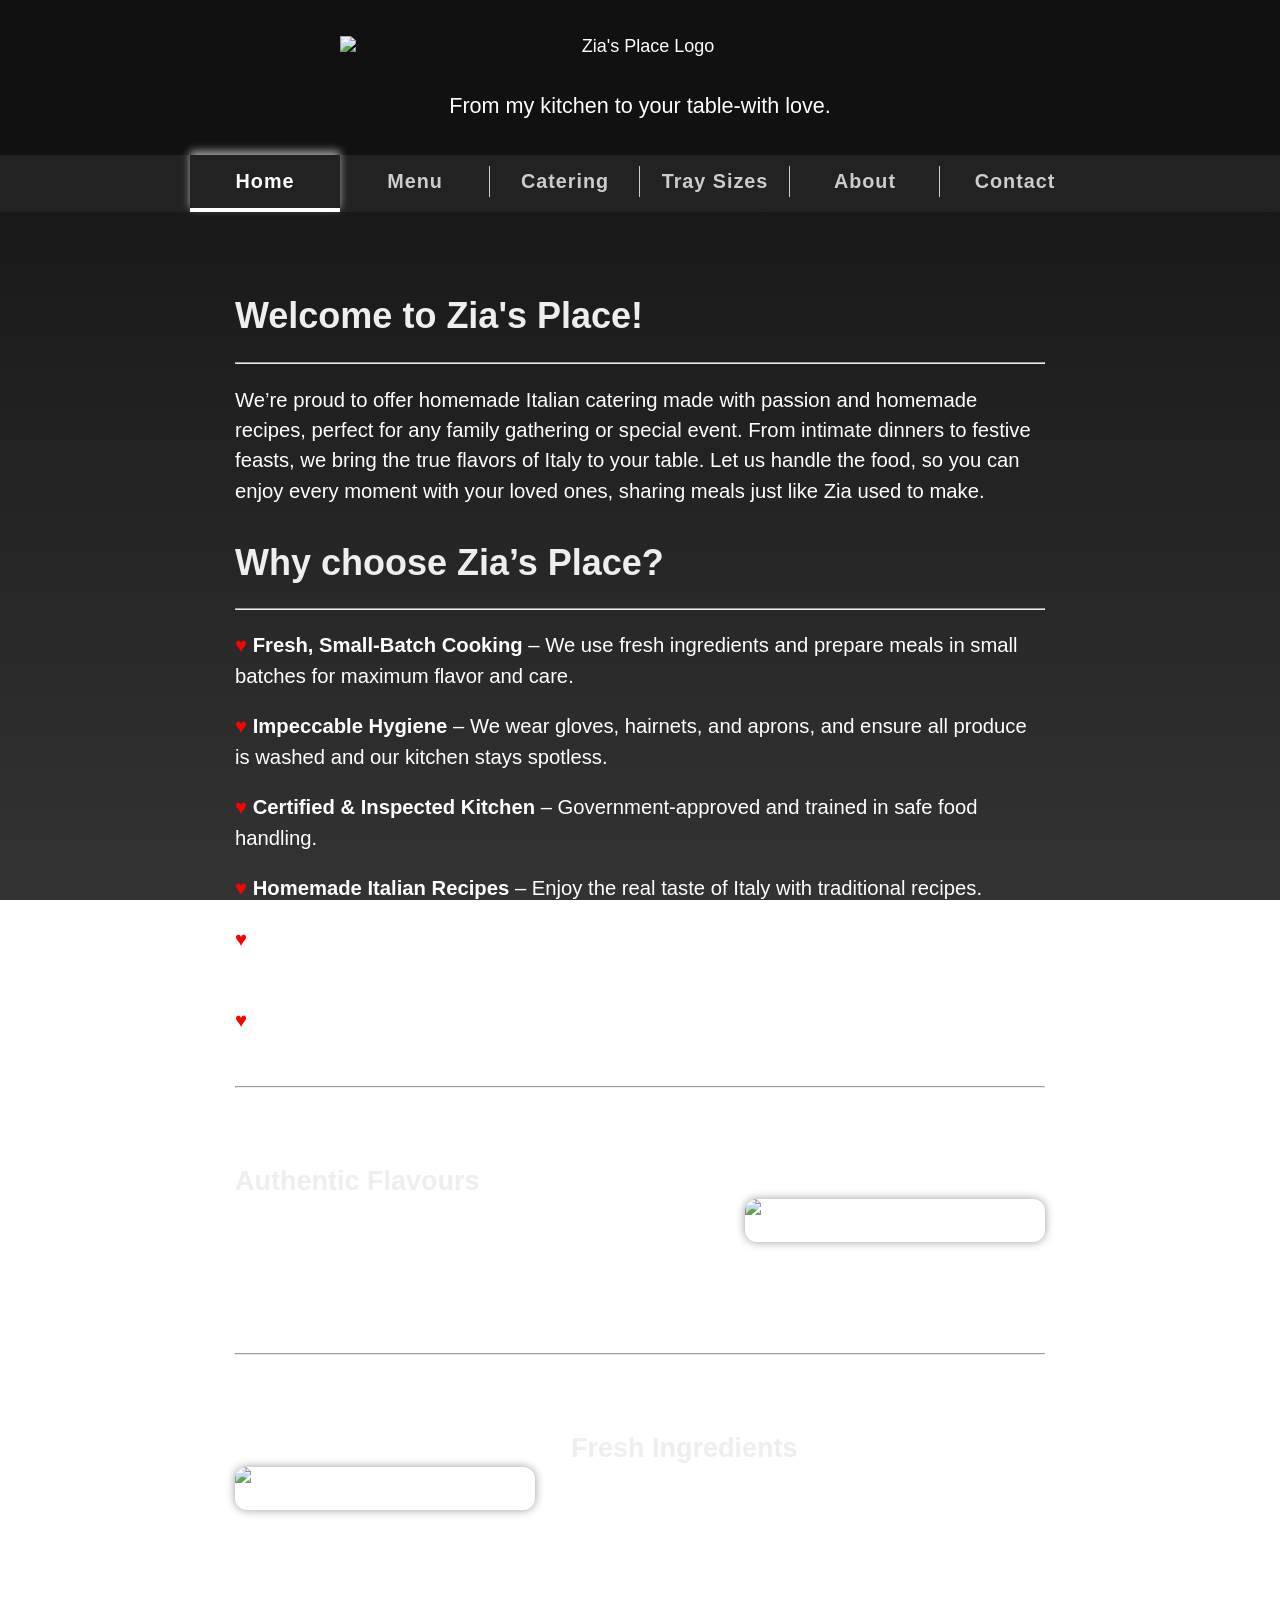
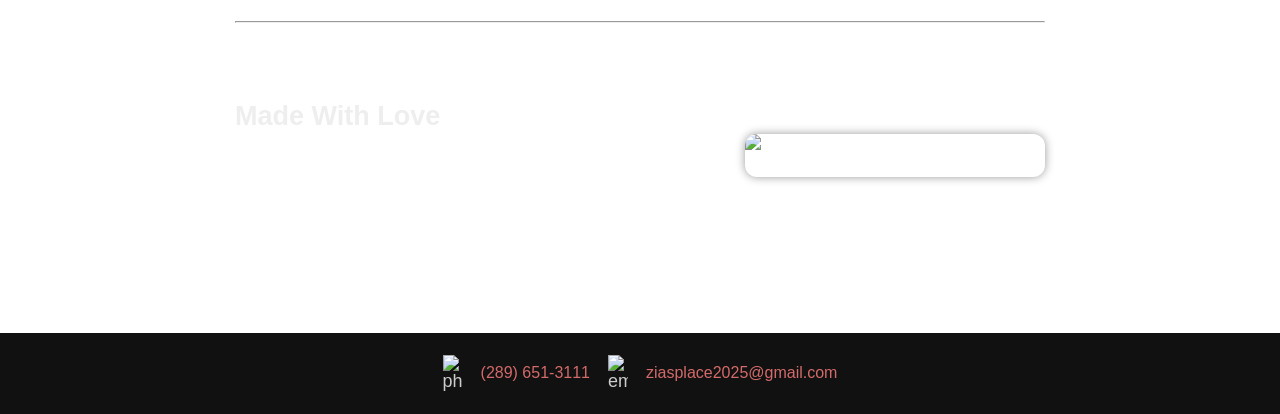
==== index.html @ c94dfd52 "+images, price changes, menu change, +trays.html" ====
<!doctype html>
<html lang="en">
  <head>
    <link rel="icon" type="image/png" href="favicon.png" />
    <meta charset="UTF-8" />
    <meta name="viewport" content="width=device-width, initial-scale=1.0" />
    <title>Zia's Place - Home</title>
    <link rel="stylesheet" href="style.css" />
  </head>
  <body>
    <header>
      <div class="container">
        <img src="images/logo.png" alt="Zia's Place Logo" class="logo" />
        <h1>From my kitchen to your table-with love.</h1>
      </div>
    </header>

    <nav>
      <div class="nav-container">
        <a href="index.html" class="active">Home</a>
        <a href="menu.html">Menu</a>
        <a href="catering.html">Catering</a>
        <a href="trays.html">Tray Sizes</a>
        <a href="about.html">About</a>
        <a href="contact.html">Contact</a>
      </div>
    </nav>
    <div class="page-wrapper">
      <main>
        <div class="main-content">
          <h2>Welcome to Zia's Place!</h2>
          <hr />
          <div class="smaller-text">
            <p>
              We’re proud to offer homemade Italian catering made with passion
              and homemade recipes, perfect for any family gathering or special
              event. From intimate dinners to festive feasts, we bring the true
              flavors of Italy to your table. Let us handle the food, so you can
              enjoy every moment with your loved ones, sharing meals just like
              Zia used to make.
            </p>

            <h2>Why choose Zia’s Place?</h2>
            <hr />

            <p>
              <strong
                ><span style="color: red">♥</span> Fresh, Small-Batch
                Cooking</strong
              >
              – We use fresh ingredients and prepare meals in small batches for
              maximum flavor and care.
            </p>

            <p>
              <strong
                ><span style="color: red">♥</span> Impeccable Hygiene</strong
              >
              – We wear gloves, hairnets, and aprons, and ensure all produce is
              washed and our kitchen stays spotless.
            </p>

            <p>
              <strong
                ><span style="color: red">♥</span> Certified & Inspected
                Kitchen</strong
              >
              – Government-approved and trained in safe food handling.
            </p>

            <p>
              <strong
                ><span style="color: red">♥</span> Homemade Italian
                Recipes</strong
              >
              – Enjoy the real taste of Italy with traditional recipes.
            </p>

            <p>
              <strong
                ><span style="color: red">♥</span> Affordable & Fair
                Pricing</strong
              >
              – We always try to keep our meals reasonably priced, so good food
              stays accessible.
            </p>

            <p>
              <strong
                ><span style="color: red">♥</span> Kind, Personalized
                Service</strong
              >
              – At Zia’s Place, your happiness and a full belly are always our
              priority.
            </p>

            <hr />
          </div>

          <section class="welcome-row">
            <div class="welcome-text">
              <h3>Authentic Flavours</h3>
              <p>
                Experience the rich, traditional taste of our handcrafted
                Italian recipes.
              </p>
            </div>
            <img src="images/Italian Dish 1.jpg" alt="Italian Dish 1" />
          </section>

          <hr />

          <section class="welcome-row">
            <img src="images/Italian Dish 2.jpg" alt="Italian Dish 2" />
            <div class="welcome-text">
              <h3>Fresh Ingredients</h3>
              <p>
                We use only the freshest local ingredients to ensure quality in
                every bite.
              </p>
            </div>
          </section>

          <hr />

          <section class="welcome-row">
            <div class="welcome-text">
              <h3>Made With Love</h3>
              <p>
                Every dish is prepared with care as if we were cooking for
                family.
              </p>
            </div>
            <img src="images/Italian Dish 3.png" alt="Italian Dish 3" />
          </section>
        </div>
      </main>
    </div>

    <footer>
      <div class="footer-inline">
        <img src="images/phone.png" alt="phone" />
        <p><a href="tel:+12896513111">(289) 651-3111</a></p>
        <img src="images/email.png" alt="email" />
        <p><a href="contact.html">ziasplace2025@gmail.com</a></p>
      </div>
    </footer>

    <button id="backToTop" aria-label="Back to top" title="Back to top">
      &#8679;
    </button>

    <script>
      document.addEventListener("DOMContentLoaded", () => {
        // Highlight active nav link
        const path = window.location.pathname.split("/").pop();
        const links = document.querySelectorAll("nav a");
        links.forEach((link) => {
          if (
            link.getAttribute("href") === path ||
            (link.getAttribute("href") === "index.html" &&
              (path === "" || path === "/"))
          ) {
            link.classList.add("active");

            // Hide divider to the left and right of the active link
            if (link.previousElementSibling) {
              link.previousElementSibling.classList.add("no-divider-right");
            }
            if (link.nextElementSibling) {
              link.classList.add("no-divider-right");
            }
          } else {
            link.classList.remove("active");
          }
        });

        // Animate main content visibility
        const main = document.querySelector("main");
        if (main) {
          main.classList.remove("visible");
          void main.offsetWidth;
          setTimeout(() => {
            main.classList.add("visible");
          }, 10);
        }

        // Back to top logic
        const backToTopButton = document.getElementById("backToTop");
        const footer = document.querySelector("footer");

        function positionBackToTop() {
          if (!backToTopButton || !footer) return;
          const footerRect = footer.getBoundingClientRect();
          if (footerRect.top < window.innerHeight) {
            const overlap = window.innerHeight - footerRect.top;
            backToTopButton.style.bottom = `${30 + overlap}px`;
          } else {
            backToTopButton.style.bottom = "30px";
          }
        }

        function checkBackToTopVisibility() {
          if (!backToTopButton) return;
          if (window.scrollY > 1) {
            backToTopButton.classList.add("show");
          } else {
            backToTopButton.classList.remove("show");
          }
        }

        if (backToTopButton && footer) {
          // On scroll, update button visibility and position
          window.addEventListener("scroll", () => {
            checkBackToTopVisibility();
            positionBackToTop();
          });

          // On resize, update position
          window.addEventListener("resize", positionBackToTop);

          // On page load, check if button should be visible & position it
          checkBackToTopVisibility();
          positionBackToTop();

          // Button click scroll to top
          backToTopButton.addEventListener("click", () => {
            window.scrollTo({ top: 0, left: 0, behavior: "smooth" });
          });
        }
      });
    </script>
  </body>
</html>
---- style.css ----
/* ------------------------------------------- GLOBAL RESET -------------------------------------------*/
* {
  box-sizing: border-box;
}

/* ------------------------------------------- BASE STRUCTURE -------------------------------------------*/
html,
body {
  margin: 0;
  padding: 0;
  width: 100%;
  font-family: "Segoe UI", sans-serif;
  color: #fff;
  font-size: 18px;
  background-image: linear-gradient(to top, #333, #111);
  background-repeat: no-repeat;
  background-attachment: fixed;
  background-size: cover;
}

html {
  overflow-y: scroll;
}

body {
  display: flex;
  flex-direction: column;
  min-height: 100vh;
}

.page-wrapper {
  flex: 1;
}

footer {
  box-sizing: border-box;
  background-color: #222;
  display: flex;
  align-items: center;
  justify-content: center;
  color: white;
}

/* Remove outer border on the whole catering menu */
.menu-section {
  border: none; /* no box */
  margin-bottom: 2rem;
  overflow: visible;
}

/* Keep horizontal line between rows */
.menu-header,
.menu-row {
  display: grid;
  grid-template-columns: 1fr 140px 140px;
  align-items: center;
  padding: 8px 12px;
  border-bottom: 1px solid #ccc; /* horizontal lines */
  box-sizing: border-box; /* ensure padding + border inside */
}

/* Remove bottom border on last row so no extra line */
.menu-row:last-child {
  border-bottom: none;
}

/* Vertical borders only on the right side of cells, except last cell */
.menu-header > div,
.menu-row > div {
  border-right: 1px solid #ccc;
  padding: 0 8px;
  box-sizing: border-box;
}

/* Remove right border on last column cells */
.menu-header > div:last-child,
.menu-row > div:last-child {
  border-right: none;
}

.page-wrapper,
.nav-container,
.container,
.footer-inline,
.footer-content {
  max-width: 900px;
  width: 100%;
  margin: 0 auto;
  padding: 0 1rem;
  box-sizing: border-box;
}

.menu-image img {
  width: 115%; /* make image bigger */
  max-width: none; /* remove any max-width limit */
  display: block;
  margin: 0 auto;
  padding: 0;
  position: relative;
  left: 50%; /* move image 50% to the right */
  transform: translateX(
    -50%
  ); /* pull image back left by 50% of its own width */
}

.menu-header,
.menu-row {
  display: grid;
  grid-template-columns: 1fr 140px 140px;
  align-items: center;
  padding: 5px 1;
}

.menu-header {
  font-weight: bold;
  border-bottom: 3px solid #ccc;
  color: white;
  margin: 0;
  margin-top: 0;
}

.price-notice {
  text-align: center;
  font-weight: bold;
  margin: 1em 0;
  font-size: 18px; /* Adjust size here */
}

.hr5 {
  border-bottom: 3px solid #ccc;
  color: white;
}

.size-column {
  display: flex;
  flex-direction: column;
  align-items: flex-end;
  gap: 2px;
}

.size-label {
  font-size: 1rem;
}

.size-desc {
  font-size: 0.8rem;
  font-weight: normal;
  color: #ccc;
}

.dish-name {
  flex: 1;
  font-size: 1.25rem;
}

.dish-price {
  text-align: right;
  width: 100%;
  color: #ccc;
  font-size: 1.25rem;
}

.catering-wrapper {
  position: relative;
  max-width: 900px;
  margin: 0 auto;
}

.catering-text {
  position: relative;
  z-index: 1;
}

.note-overlay {
  position: absolute;
  top: -40px;
  right: 60px; /* Adjust as needed */
  width: 230px; /* Resize as needed */
  transform: rotate(8deg);
  z-index: 2;
  pointer-events: none; /* So it doesn’t block clicks */
}

.note-image {
  flex: 1 1 35%;
  display: flex;
  align-items: flex-start;
  justify-content: center;
}

.note-image img {
  max-width: 100%;
  height: auto;
  border: none;
}

/* ------------------------------------------- MAIN CONTENT -------------------------------------------*/
main {
  flex: 1; /* grow to fill available space */
  max-width: 900px;
  margin: auto;
  padding: 2.5rem 1.5rem;
  font-size: 1.5rem;
  line-height: 1.6;
}

main {
  opacity: 0;
  transform: translateY(30px);
  transition:
    opacity 0.4s ease-out,
    transform 0.4s ease-out;
}

main.visible {
  opacity: 1;
  transform: translateY(0);
}

.main-content {
  opacity: 0;
  transform: translateY(20px);
  animation: fadeInUp 1s ease forwards;
}

@keyframes fadeInUp {
  to {
    opacity: 1;
    transform: translateY(0);
  }
}

/* FOOTER */
footer {
  background: #111;
  color: #ccc;
  text-align: center;
  padding: 1.2rem 0;
  font-size: 1rem;
  flex-shrink: 0;
  width: 100%;
}

.footer-inline {
  display: flex;
  justify-content: center;
  align-items: center;
  gap: 1rem;
  flex-wrap: wrap;
  padding: 0 1.5rem;
}

.footer-inline img {
  width: 20px;
  height: auto;
}

footer p {
  margin: 0;
  font-size: 16px;
}

/* LOGO */
.logo {
  max-width: 100%;
  height: auto;
  display: block;
  margin: 0 auto 2rem auto;
}

.social-icons {
  display: flex;
  gap: 1rem;
  align-items: center;
  justify-content: flex-start;
  margin-top: auto;
  width: 300px;
}

.social-icons img {
  width: 32px;
  height: 32px;
  transition: transform 0.2s ease;
}

.social-icons img:hover {
  transform: scale(1.1);
}

/*------------------------------------------- NAVIGATION BAR -------------------------------------------*/
nav {
  background-color: #222;
  width: 100%; /* avoid 100vw */
  position: sticky;
  top: 0;
  z-index: 1000;
}

.nav-container {
  display: flex;
  justify-content: center;
  padding: 0;
}

nav a {
  flex: 1;
  padding: 15px 0;
  text-decoration: none;
  font-weight: 600;
  font-size: 1.1rem;
  color: #ccc;
  border-bottom: 4px solid transparent;
  text-align: center;
  transition: all 0.3s ease;
  letter-spacing: 0.05em;
  user-select: none;
}

nav a:hover {
  color: white;
  background-color: #222;
  border-bottom-color: #777;
}

/* Style for nav links */
nav a {
  flex: 1;
  padding: 15px 0;
  text-decoration: none;
  font-weight: 600;
  font-size: 1.1rem;
  color: #ccc;
  border-bottom: 4px solid transparent;
  text-align: center;
  transition:
    color 0.3s ease,
    background-color 0.3s ease,
    border-bottom-color 0.3s ease;
  letter-spacing: 0.05em;
  user-select: none;
  box-sizing: border-box;
}

/* Hover effect */
nav a:hover {
  color: white;
  background-color: #222;
  border-bottom-color: #777;
}

/* Active nav link */
nav a.active {
  background-color: #222;
  border-bottom: 4px solid white;
  box-shadow: 0 -4px 8px rgba(255, 255, 255, 0.6);
  color: white;
  font-weight: 700;
  position: relative;
  z-index: 10;
}

/* Divider between nav links */
nav a:not(:last-child) {
  position: relative;
}

nav a:not(:last-child)::after {
  content: "";
  position: absolute;
  right: 0;
  top: 50%;
  transform: translateY(-50%);
  height: 60%;
  border-right: 1px solid #ccc; /* divider line */
  pointer-events: none;
}

/* Hide right-side divider */
nav a.no-divider-right::after {
  display: none !important;
}

nav a.no-divider-left::before {
  content: "";
  position: absolute;
  left: 0;
  top: 50%;
  transform: translateY(-50%);
  height: 60%;
  border-left: 1px solid #ccc; /* divider line on left */
  pointer-events: none;
}

/* To hide left divider */
nav a.no-divider-left::before {
  display: none !important;
}

@media (max-width: 480px) {
  nav a {
    padding-right: 10px; /* add space to the right of text */
  }

  /* Optionally reduce padding-left if needed */
  nav a {
    padding-left: 10px;
  }
}

/* ------------------------------------------- HEADINGS -------------------------------------------*/
h2 {
  color: #eee;
  font-size: 2rem;
  margin-bottom: 1rem;
}

.smaller-text {
  font-size: 1.125rem; /* or smaller like 1rem or 0.95rem */
  line-height: 1.5;
}

/* LISTS */
ul {
  list-style: square;
  padding-left: 2rem;
}

/* HEADER SECTION */
header {
  background: #111;
  text-align: center;
  padding: 2rem 1rem;
  width: 100%;
}

header h1 {
  font-size: 1.2rem;
  font-weight: normal;
  color: white;
  margin: 0;
}

/* WELCOME SECTIONS */
.welcome-row,
.welcome-row-reverse {
  display: flex;
  align-items: center;
  justify-content: space-between;
  margin: 2.5rem 0;
  gap: 2rem;
  flex-wrap: wrap;
}

.welcome-row-reverse {
  flex-direction: row-reverse;
}

.welcome-row img,
.welcome-row-reverse img {
  max-width: 300px;
  width: 100%;
  height: auto;
  border-radius: 12px;
  box-shadow: 0 0 10px rgba(0, 0, 0, 0.4);
}

.welcome-text {
  flex: 1;
  color: white;
  font-size: 1.125rem;
}

.welcome-text h3 {
  font-size: 1.5rem;
  color: #eee;
  margin-bottom: 0.5rem;
}

/* ------------------------------------------- MENU GALLERY -------------------------------------------*/
.gallery-section {
  overflow-x: auto;
  padding: 0 1rem;
}

.gallery {
  display: flex;
  gap: 1rem;
  overflow-x: auto;
  scroll-snap-type: x mandatory;
  padding-bottom: 1rem;
}

.gallery img {
  height: auto;
  width: auto;
  max-width: 80vw;
  max-height: 40vh;
  object-fit: cover;
  flex-shrink: 0;
  scroll-snap-align: start;
  border-radius: 8px;
}

/* CAROUSEL */
.carousel-wrapper {
  position: relative;
  max-width: 900px;
  margin: 2rem auto;
  border-radius: 12px;
  overflow: hidden;
}

.carousel {
  overflow: hidden;
  border-radius: 12px;
}

.carousel-track {
  display: flex;
  transition: transform 0.5s ease-in-out;
}

.carousel-track img {
  width: 900px;
  max-width: 100%;
  flex-shrink: 0;
  object-fit: cover;
  max-height: 500px;
  border-radius: 12px;
  box-shadow: 0 0 10px rgba(0, 0, 0, 0.4);
}

/* CAROUSEL BUTTONS */
.carousel-btn {
  position: absolute;
  top: 50%;
  transform: translateY(-50%);
  background: none; /* Removes background */
  border: none; /* Removes border */
  font-size: 2.5rem;
  color: white; /* Arrow color */
  padding: 0 15px;
  z-index: 2;
  cursor: pointer;
  user-select: none;
  text-shadow: 0 0 8px rgba(0, 0, 0, 1);
}

.carousel-btn.left {
  left: 10px;
}

.carousel-btn.right {
  right: 10px;
}

.carousel-btn:hover {
  color: black; /* Optional hover effect */
  background: none;
}

.carousel-dots {
  text-align: center;
}

.carousel-dots .dot {
  display: inline-block;
  width: 10px;
  height: 10px;
  margin: 0 3px;
  background-color: grey;
  border-radius: 50%;
  cursor: pointer;
  transition: background-color 0.3s ease;
}

.carousel-dots .dot.active {
  background-color: white;
  box-shadow: 0 0 5px 1px rgba(255, 255, 255, 0.7);
}

.carousel-shadow {
  box-shadow: 0 10px 20px rgba(0, 0, 0, 0.2);
  border-radius: 10px;
  overflow: hidden;
  position: relative;
}

.footer-inline a {
  color: #d46a6a;
  text-decoration: none;
}

.footer-inline a:hover {
  color: #b55151;
  text-decoration: underline;
}

form {
  max-width: 100%;
}

input,
textarea {
  width: 100%;
  padding: 8px;
  box-sizing: border-box;
}

button {
  background-color: #d46a6a;
  color: white;
  border: none;
  padding: 10px 15px;
  cursor: pointer;
  font-size: 1rem;
}

button:hover {
  background-color: #b55151;
}

/* ------------------------------------------- CONTACT PAGE INFO -------------------------------------------*/
.contact-container {
  display: flex;
  gap: 40px;
  margin-top: 20px;
  flex-wrap: wrap;
  align-items: flex-start; /* keeps boxes aligned at the top */
}

.contact-info {
  flex: 0 0 300px; /* fixed width */
  padding: 20px;
  border: 1px solid #ccc;
  border-radius: 8px;
  background-color: #1a1a1a;
  box-shadow: 0 0 10px rgba(0, 0, 0, 0.1);
  display: flex;
  flex-direction: column;
  justify-content: center;
}

.contact-form {
  flex: 1 1 0; /* allows growing/shrinking, but independent of .contact-info */
  min-width: 0;
  padding: 20px;
  border: 1px solid #ccc;
  border-radius: 8px;
  background-color: #1a1a1a;
  box-shadow: 0 0 10px rgba(0, 0, 0, 0.1);
  display: flex;
  flex-direction: column;
  justify-content: center;
}

.contact-info h3 {
  margin-top: 0;
  color: #ff6b6b; /* your soft red */
}

h4 {
  font-size: 22px;
}

.hours-section {
  margin-top: 2rem;
  padding: 1rem;
  background-color: #1a1a1a;
  border: 1px solid #ffffff;
  border-radius: 8px;
}

.hours-section h3 {
  margin-bottom: 0.5rem;
  margin-top: 0rem;
  font-size: 25px;
  color: #ff6b6b;
}

.hours-section p {
  font-size: 22px;
  margin-bottom: 0.5rem;
}

.hours-list {
  list-style-type: none;
  padding: 0;
  font-size: 20px;
}

.hours-list li {
  margin-bottom: 0.25rem;
}

.hours-list .open-day {
  font-weight: bold;
  color: #ff6b6b;
  display: inline-block;
  width: 90px;
}

.contact-info p {
  font-size: 1.1rem;
  line-height: 1;
}

.contact-info a {
  color: #ff6b6b;
  text-decoration: none;
}

.contact-info a:hover {
  text-decoration: underline;
}

.contact-form form {
  display: flex;
  flex-direction: column;
}

.contact-form label {
  margin-top: 15px;
  font-weight: bold;
}

.contact-form input,
.contact-form textarea {
  width: 100%;
  margin-top: 5px;
  padding: 8px;
  font-size: 1rem;
  border: 1px solid #ccc;
  border-radius: 4px;
  box-sizing: border-box; /* include padding/border in width calc */
  margin-bottom: 10px;
}

.contact-form button {
  margin-top: 20px;
  padding: 10px;
  background-color: #b74141;
  color: white;
  font-size: 1.1rem;
  border: none;
  border-radius: 6px;
  cursor: pointer;
  transition: background-color 0.3s ease;
}

.contact-form button:hover {
  background-color: #942f2f; /* a darker soft red */
}

#formStatus {
  margin-top: 15px;
  font-weight: bold;
  color: white;
}

.contact-form textarea {
  resize: vertical;
  max-height: 400px;
  min-height: 200px;
}

.contact-form textarea {
  width: 100%;
  padding: 10px;
  border-radius: 8px;
  border: 1px solid #ccc;
  font-family: inherit;
  font-size: 1rem;
  resize: vertical;
}

#popupNotification {
  position: fixed;
  top: 30px;
  right: 30px;
  background-color: #1a1a1a;
  color: #fff;
  padding: 15px 25px;
  border-radius: 8px;
  box-shadow: 0 0 15px rgba(0, 0, 0, 0.3);
  opacity: 0;
  pointer-events: none;
  transition: opacity 0.5s ease;
  z-index: 9999;
}

#popupNotification.show {
  opacity: 1;
  pointer-events: auto;
}

input:focus,
textarea:focus {
  outline: 2px solid #b74141;
  outline-offset: 2px;
}

/* Mobile first */
.contact-container {
  display: flex;
  flex-direction: column; /* Stack on mobile */
  gap: 20px;
}

.contact-info,
.contact-form {
  background-color: #222;
  padding: 20px;
  box-sizing: border-box;
  width: 100%;
}

/* Desktop override */
@media (min-width: 601px) {
  .contact-container {
    flex-direction: row; /* Side by side on desktop */
    align-items: flex-start; /* Let each box control its height */
  }

  .contact-info {
    flex: 0 0 auto; /* Fixed height and width */
    width: 300px; /* Optional: fixed width */
  }

  .contact-form {
    flex: 1; /* Grow to fill remaining space */
  }
}

/* ------------------------------------------- CATERING MOBILE WRAPPING -------------------------------------------*/

@media (max-width: 600px) {
  .catering-wrapper {
    padding: 0 10px;
    font-size: 0.75rem;
  }

  .note-overlay {
    width: 100px;
    top: -40px;
    right: -10px;
    max-width: 60px;
  }

  .menu-header,
  .menu-row {
    display: grid;
    grid-template-columns: 1fr 80px 80px; /* Adjust fixed widths for price columns */
    gap: 0; /* Remove gap to avoid line breaks */
    align-items: center;
    border-bottom: 1px solid #ccc; /* Horizontal row border */
    box-sizing: border-box;
    padding: 8px 6px;
  }

  .menu-row:last-child {
    border-bottom: none; /* No border on last row */
  }

  /* Vertical borders on grid items except last */
  .menu-header > div,
  .menu-row > div {
    border-right: 1px solid #ccc;
    padding: 0 6px;
    box-sizing: border-box;
  }

  .menu-header > div:last-child,
  .menu-row > div:last-child {
    border-right: none; /* Remove right border on last col */
  }

  /* Dish name styling */
  .dish-name {
    overflow-wrap: break-word;
    word-break: break-word;
    white-space: normal; /* Allow wrapping */
    font-size: 1rem;
  }

  /* Sizes and prices text alignment and sizing */
  .size-column,
  .dish-price {
    text-align: right;
    white-space: nowrap; /* Keep prices on one line */
    font-size: 0.85rem;
  }

  .size-label,
  .size-desc {
    display: block;
    white-space: nowrap;
    font-size: 0.7rem;
    color: #ccc;
  }

  .menu-section {
    margin-bottom: 15px;
  }

  .price-notice {
    font-size: 0.7rem;
    padding: 0 5px;
  }

  /* Contact container stacking on mobile */
  .contact-container {
    flex-direction: column;
  }
}

/* ------------------------------------------- BACK TO TOP BUTTON -------------------------------------------*/
#backToTop {
  position: fixed;
  right: 30px;
  bottom: 30px;
  width: 50px;
  height: 50px;
  background-color: #444;
  color: white;
  border: none;
  border-radius: 50%;
  font-size: 24px;
  display: none; /* Hidden by default */
  z-index: 1000;
  box-shadow: 0 2px 6px rgba(0, 0, 0, 0.3);
  opacity: 0;
  pointer-events: none;
  transition:
    opacity 0.3s ease,
    bottom 0.3s ease;

  /* Flexbox centering */
  display: flex;
  align-items: center;
  justify-content: center;
}

#backToTop.show {
  opacity: 1;
  pointer-events: auto;
}

#backToTop:hover {
  background-color: #444;
}

/* ------------------------------------------- RESPONSIVE STYLES -------------------------------------------*/
@media (max-width: 600px) {
  /* Base font size downscale */
  body,
  html,
  .page-wrapper {
    font-size: 14px;
  }

  .logo {
    max-width: 90%;
    height: auto;
    margin-bottom: 1rem;
  }

  header,
  nav,
  footer {
    width: 100%;
    background-color: #111;
  }

  .container,
  .nav-container,
  .footer-inline {
    max-width: 900px;
    margin: 0 auto;
    padding: 0 1.5rem;
  }

  nav {
    background-color: #222;
    position: sticky;
    top: 0;
    z-index: 1000;
  }

  footer {
    background-color: #111;
    color: #ccc;
    text-align: center;
    padding: 1.2rem 0;
  }

  /* Scale headings & text */
  header h1 {
    font-size: 1rem;
  }

  main h2 {
    font-size: 1.3rem;
  }

  main h3 {
    font-size: 1.1rem;
  }

  p {
    font-size: 0.9rem;
    line-height: 1.4;
  }

  nav a {
    font-size: 1rem;
  }

  footer p {
    font-size: 0.9rem;
  }

  /* Gallery tweaks */
  .gallery {
    flex-wrap: nowrap; /* No wrapping */
    overflow-x: auto; /* Enable horizontal scroll */
    scroll-snap-type: x mandatory;
    padding-bottom: 1rem;
    gap: 0.5rem;
  }

  .gallery img {
    aspect-ratio: 4 / 3;
    max-width: 85vw;
    height: auto;
    object-fit: cover;
    flex-shrink: 0;
    border-radius: 8px;
    scroll-snap-align: center;
  }
}

@media (min-width: 601px) {
  .logo {
    max-width: 600px; /* or 200px, tweak as needed */
    margin-bottom: 2rem;
  }
}

/* Mobile: stack vertically */
@media (max-width: 768px) {
  /* Stack vertically */
  .welcome-row,
  .welcome-row-reverse {
    flex-direction: column !important; /* force column */
  }

  /* Always show text first */
  .welcome-row .welcome-text,
  .welcome-row-reverse .welcome-text {
    order: 1;
  }

  /* Always show image second */
  .welcome-row img,
  .welcome-row-reverse img {
    order: 2;
    margin-top: 1rem; /* some spacing above image */
  }
}

@media (max-width: 768px) {
  /* Increase "Our Menu" heading size only on menu.html */
  .menu-page h2 {
    font-size: 2rem; /* Bigger size */
  }

  /* New: reduce list items font size */
  .menu-page main ul li {
    font-size: 1.2rem;
    line-height: 1.3;
  }
}

@media (max-width: 768px) {
  .page-wrapper main h2 {
    font-size: 2.2rem; /* Increase heading size */
  }

  .page-wrapper main p {
    font-size: 1.2rem !important; /* Reduce paragraph size, override inline */
    line-height: 1.4;
  }
}

/* ------------------------------------------- ABOUT ME IMAGE ADJUSTMENT -------------------------------------------*/

.about-main {
  max-width: 1050px;
  margin: 0 auto;
  position: relative;
}
.about-kitchen-img {
  float: right;
  width: 350px;
  max-width: 45vw;
  margin: 0 0 24px 32px;
  border-radius: 14px;
  box-shadow: 0 4px 18px #0003;
  display: block;
}
@media (max-width: 750px) {
  .about-kitchen-img {
    float: none;
    display: block;
    margin: 0 auto 24px auto;
    width: 100%;
    max-width: 100%;
  }
}

/*  image click enlargement thing idk man */

.certification {
  max-width: 250px;
  max-height: 200px;
}

.enlarged {
  position: fixed;
  top: 50%;
  left: 50%;
  max-width: 90%;
  max-height: 90%;
  transform: translate(-50%, -50%) scale(1.5);
  z-index: 1000;
  box-shadow: 0 0 20px rgba(0, 0, 0, 0.8);
}

.enlargedTable {
  top: 50%;
  left: 50%;
  max-width: 100%;
  max-height: 100%;
  transform: scale(1.6);
  z-index: 1000;
  box-shadow: 0 0 20px rgba(0, 0, 0, 0.8);
}

.overlay {
  /* adds a dark background when clicked on idk it sounded cool */
  content: "";
  position: fixed;
  top: 0;
  left: 0;
  width: 100vw;
  height: 100vh;
  /* background: rgba(0, 0, 0, 0.8); */
  z-index: 999;
}
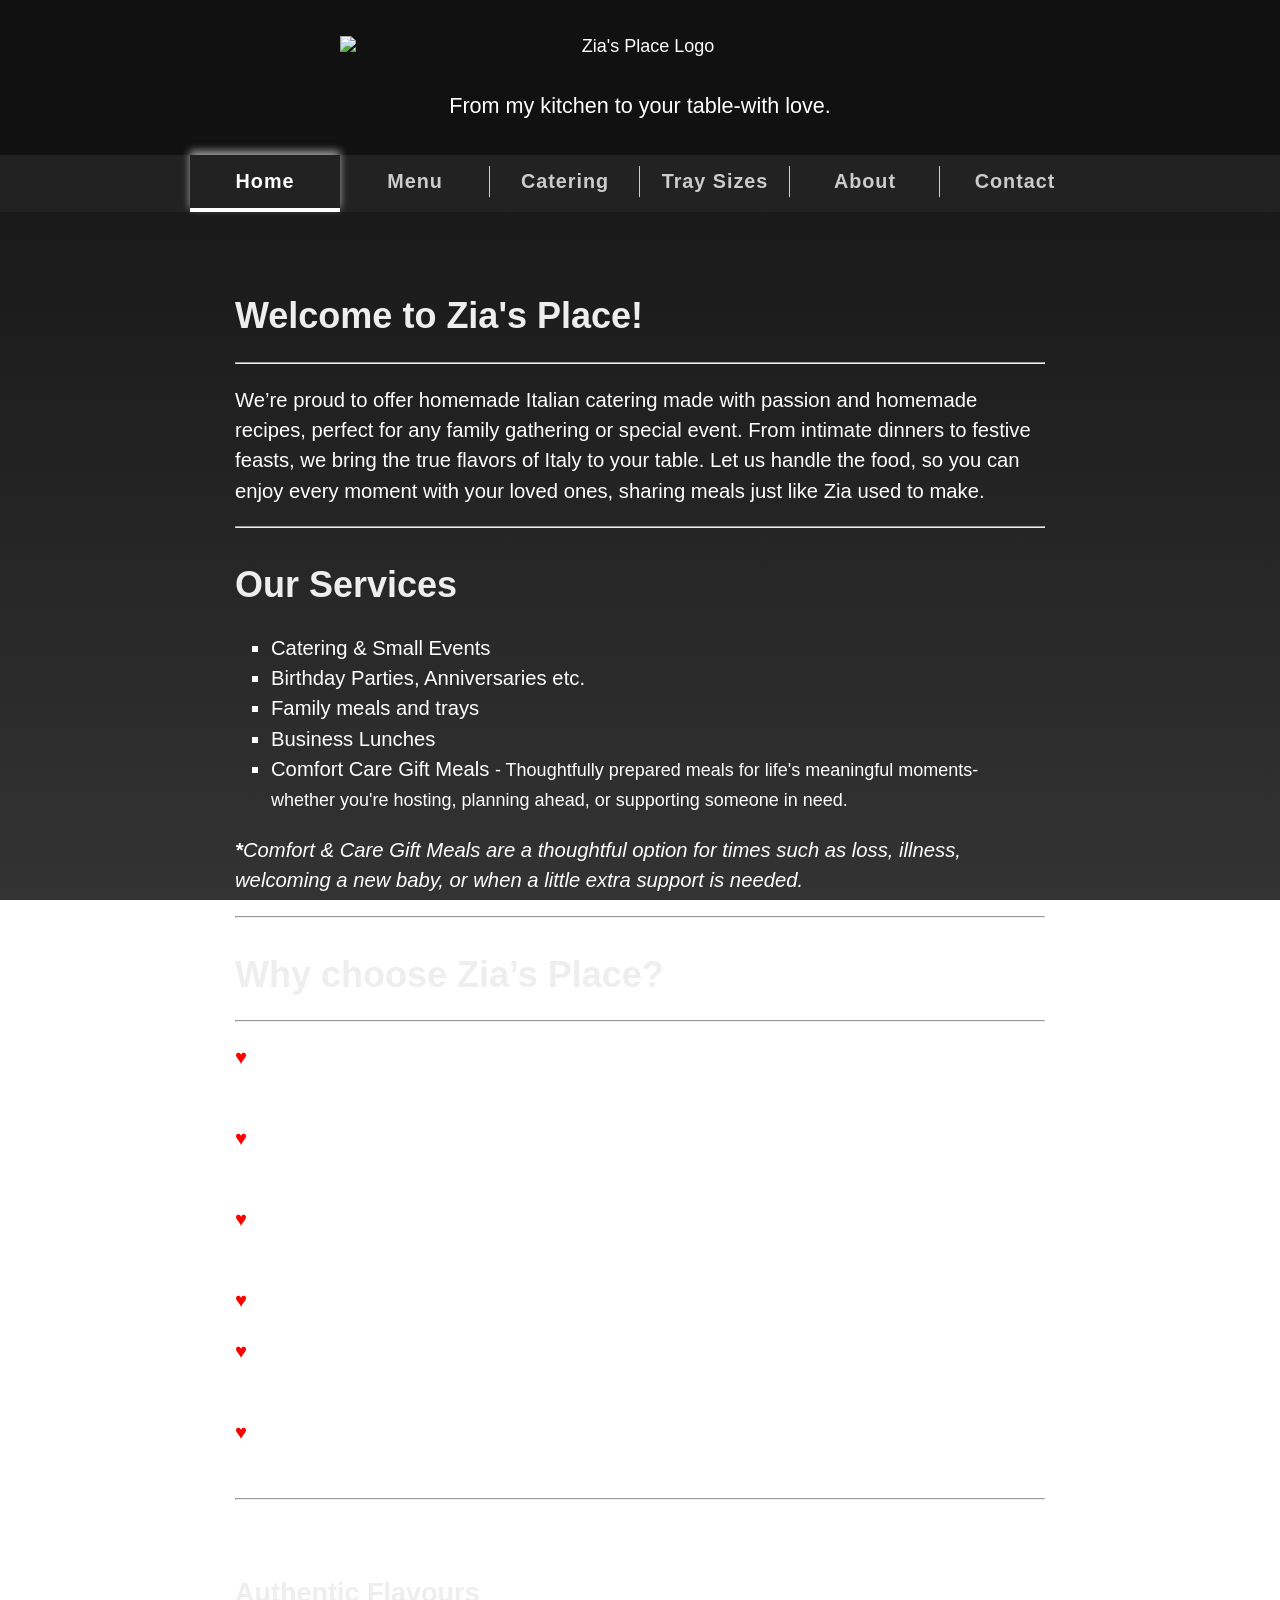
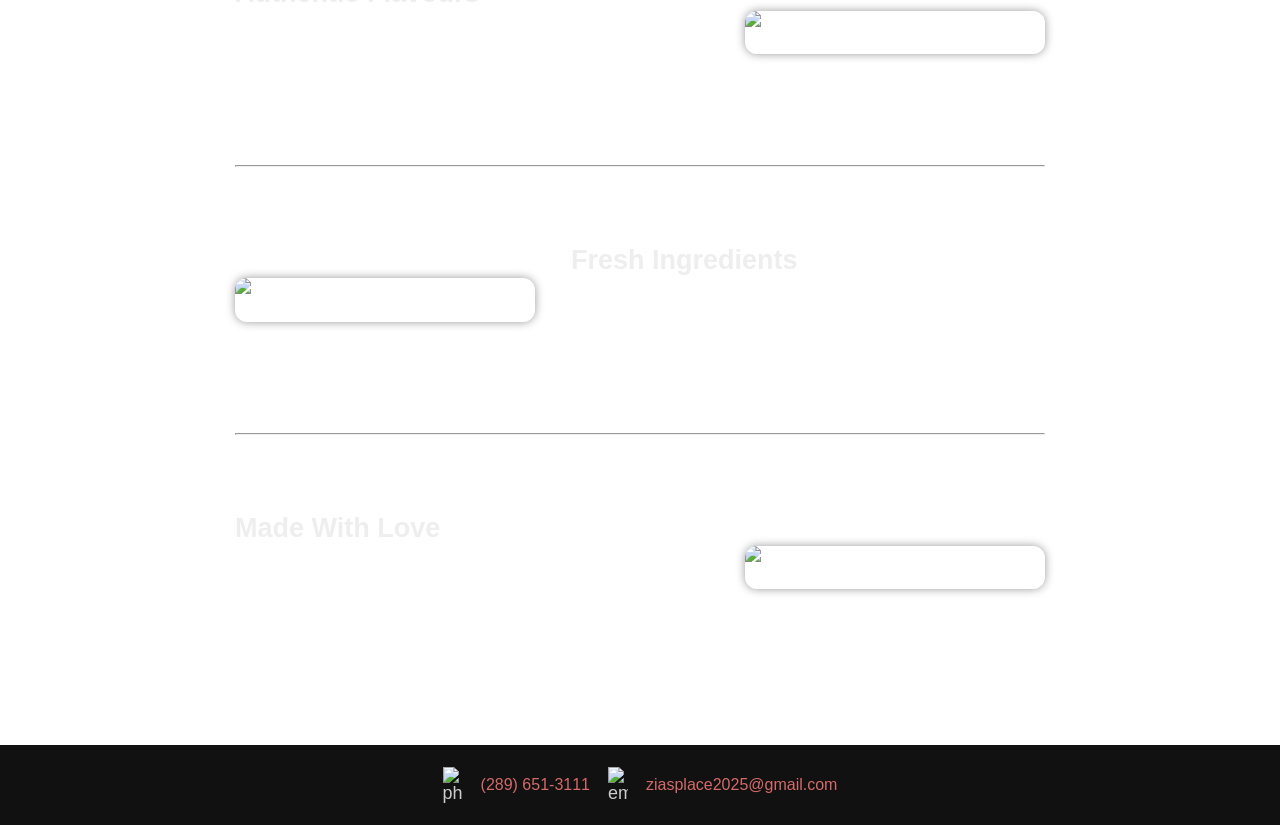
==== commit b4d9c86f: "+menu changes and stuff" ====
--- a/index.html
+++ b/index.html
@@ -40,6 +40,29 @@
               Zia used to make.
             </p>
 
+            <hr>
+            <h2>Our Services</h2>
+
+            <ul>
+              <li>Catering & Small Events</li>
+              <li>Birthday Parties, Anniversaries etc.</li>
+              <li>Family meals and trays</li>
+              <li>Business Lunches</li>
+              <li>Comfort Care Gift Meals <span style="font-size: 18px;" >- Thoughtfully prepared meals for life's meaningful moments- whether you're hosting, planning ahead, or supporting someone in need.</span> </li>
+            </ul>
+
+          </p>
+          <!-- <p>
+            All other days
+            <strong
+              >family / catering orders available with 48 hour notice</strong
+            >. Please contact us in advance to book.
+          </p> -->
+
+          <p style="font-style: italic;"><b>*</b>Comfort & Care Gift Meals are a thoughtful option for times such as loss, illness, welcoming a new baby, or when a little extra support is needed.</p>
+
+            <hr>
+
             <h2>Why choose Zia’s Place?</h2>
             <hr />
 
--- a/style.css
+++ b/style.css
@@ -425,6 +425,9 @@
   padding-left: 2rem;
 }
 
+li {
+}
+
 /* HEADER SECTION */
 header {
   background: #111;
@@ -528,6 +531,15 @@
   max-height: 500px;
   border-radius: 12px;
   box-shadow: 0 0 10px rgba(0, 0, 0, 0.4);
+}
+
+.trayTable {
+  max-width: 90vw;
+  max-height: 80vh;
+  width: auto;
+  height: auto;
+  display: block;
+  margin: auto;
 }
 
 /* CAROUSEL BUTTONS */
@@ -1140,9 +1152,9 @@
 .enlargedTable {
   top: 50%;
   left: 50%;
-  max-width: 100%;
-  max-height: 100%;
-  transform: scale(1.6);
+  transform: scale(1.5);
+  max-width: 90vw;
+  max-height: 90vh;
   z-index: 1000;
   box-shadow: 0 0 20px rgba(0, 0, 0, 0.8);
 }
@@ -1158,3 +1170,8 @@
   /* background: rgba(0, 0, 0, 0.8); */
   z-index: 999;
 }
+
+.image-wrapper {
+  display: flex;
+  justify-content: center;
+}
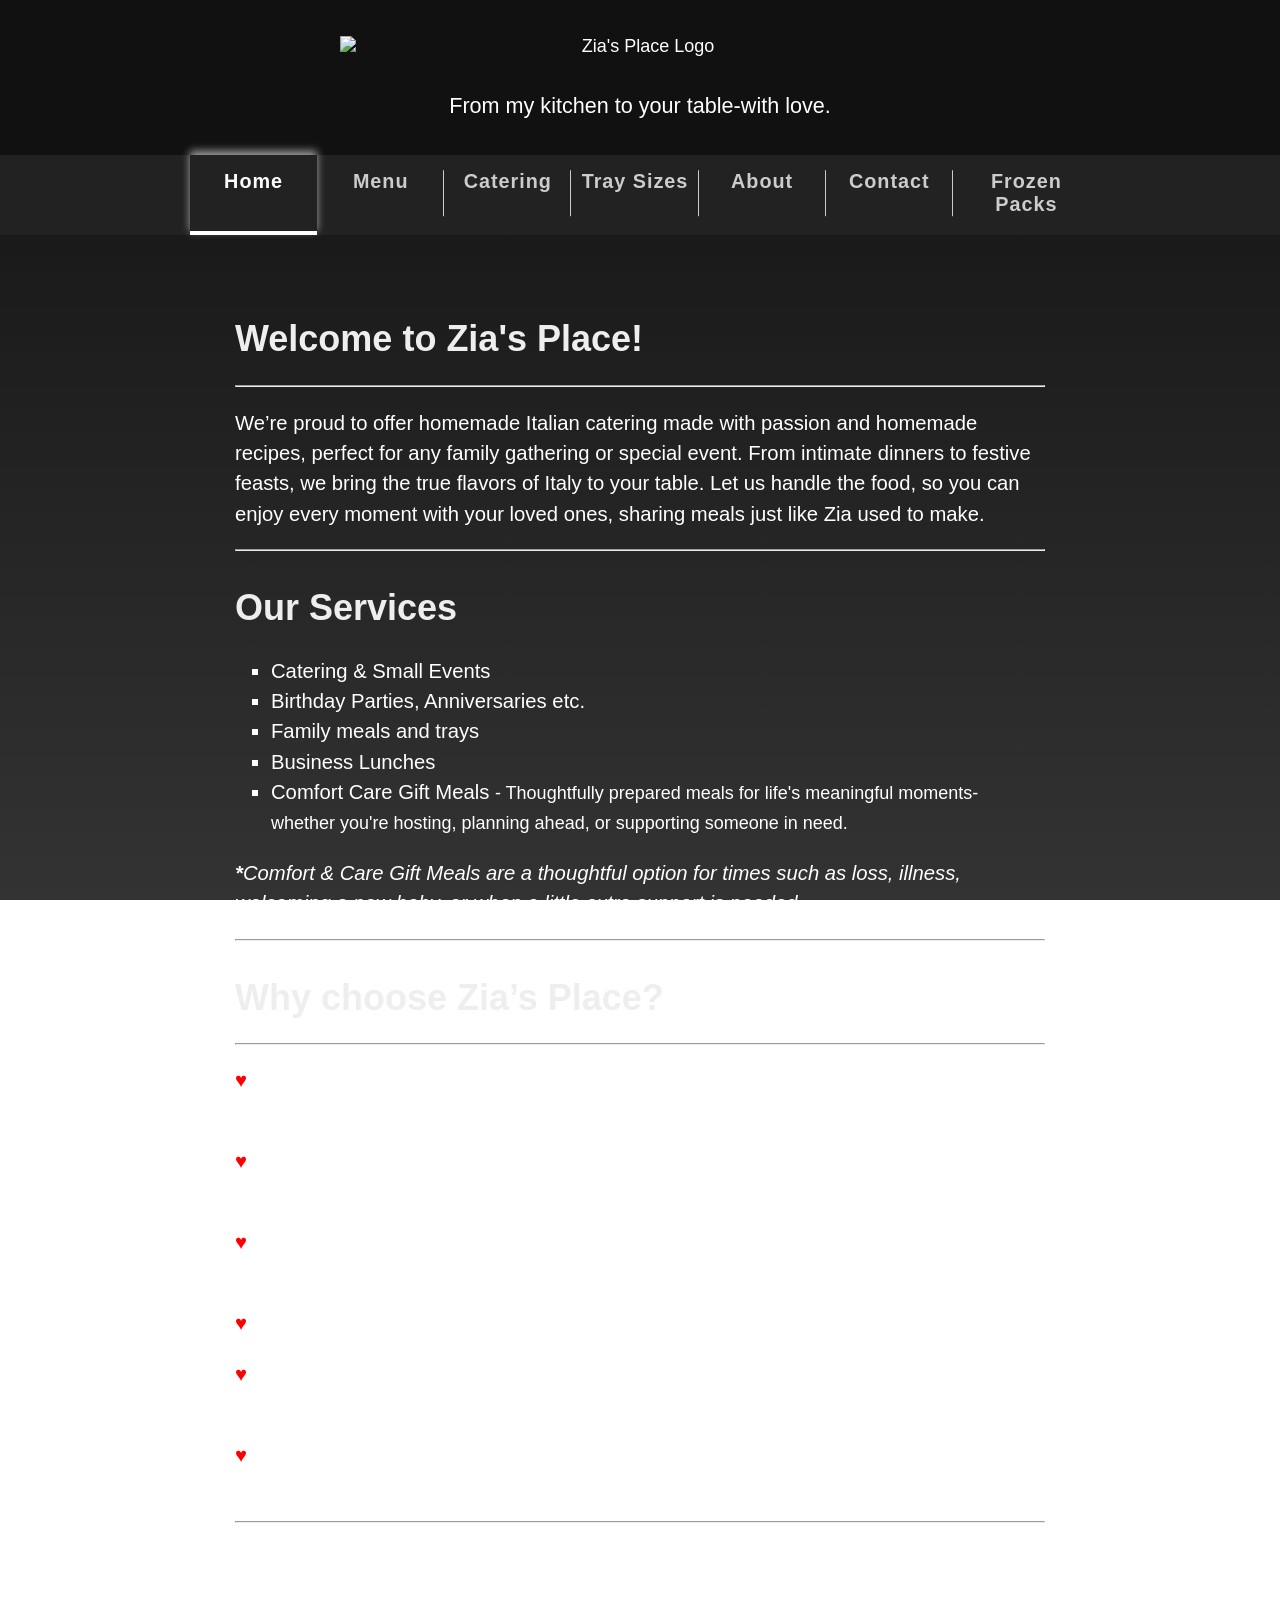
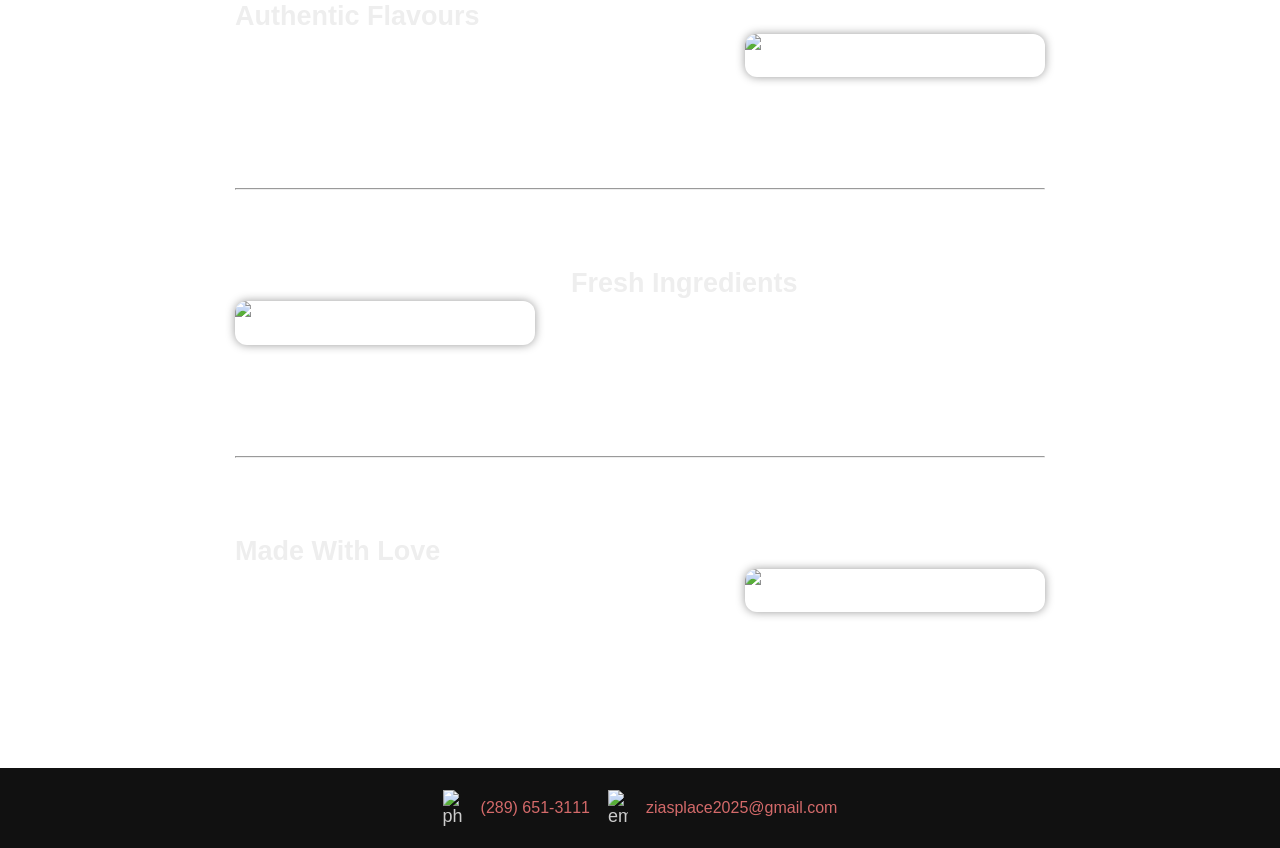
==== commit 04bd871e: "added frozen packs page finally" ====
--- a/index.html
+++ b/index.html
@@ -23,6 +23,7 @@
         <a href="trays.html">Tray Sizes</a>
         <a href="about.html">About</a>
         <a href="contact.html">Contact</a>
+        <a href="frozen_packs.html" style="margin-left: 10px;">Frozen Packs</a>
       </div>
     </nav>
     <div class="page-wrapper">
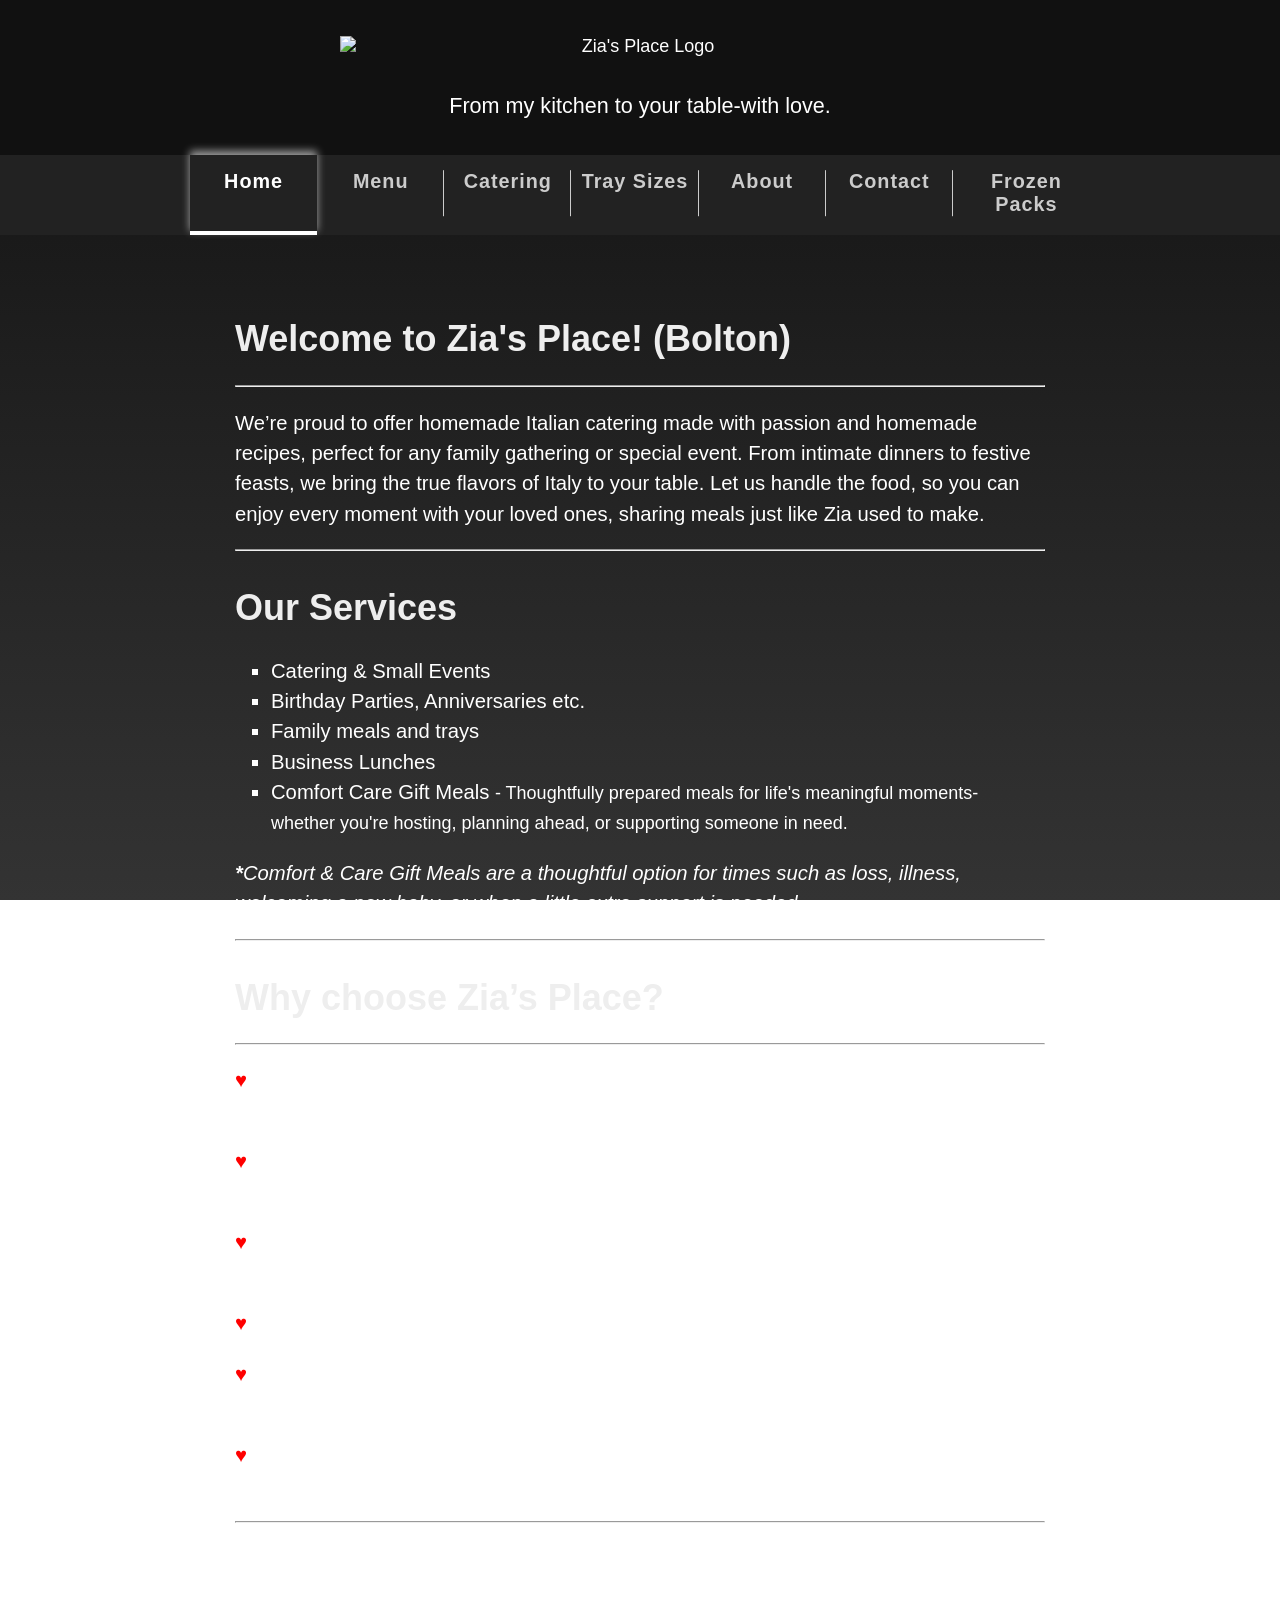
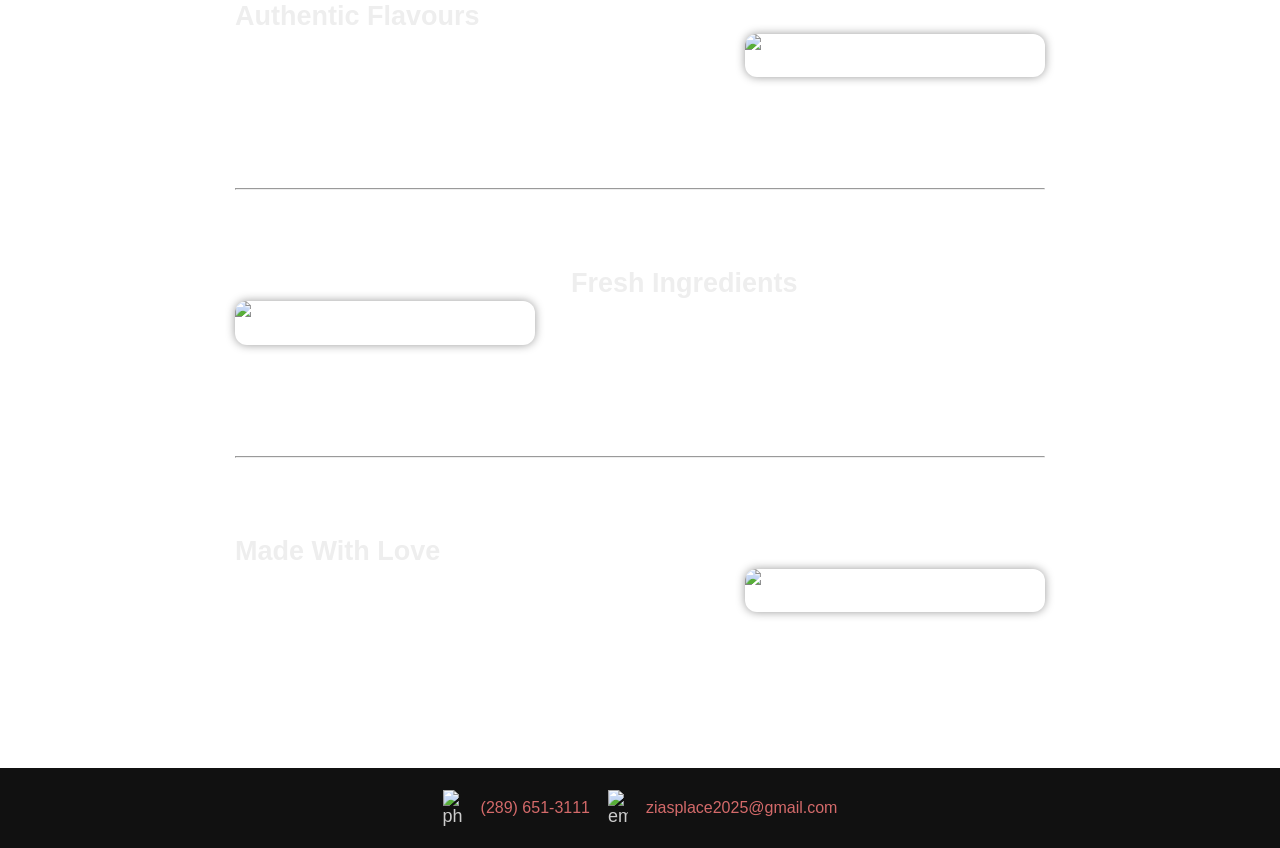
==== commit 1b15116f: "bunch of price + menu changes" ====
--- a/index.html
+++ b/index.html
@@ -29,7 +29,7 @@
     <div class="page-wrapper">
       <main>
         <div class="main-content">
-          <h2>Welcome to Zia's Place!</h2>
+          <h2>Welcome to Zia's Place! (Bolton)</h2>
           <hr />
           <div class="smaller-text">
             <p>
